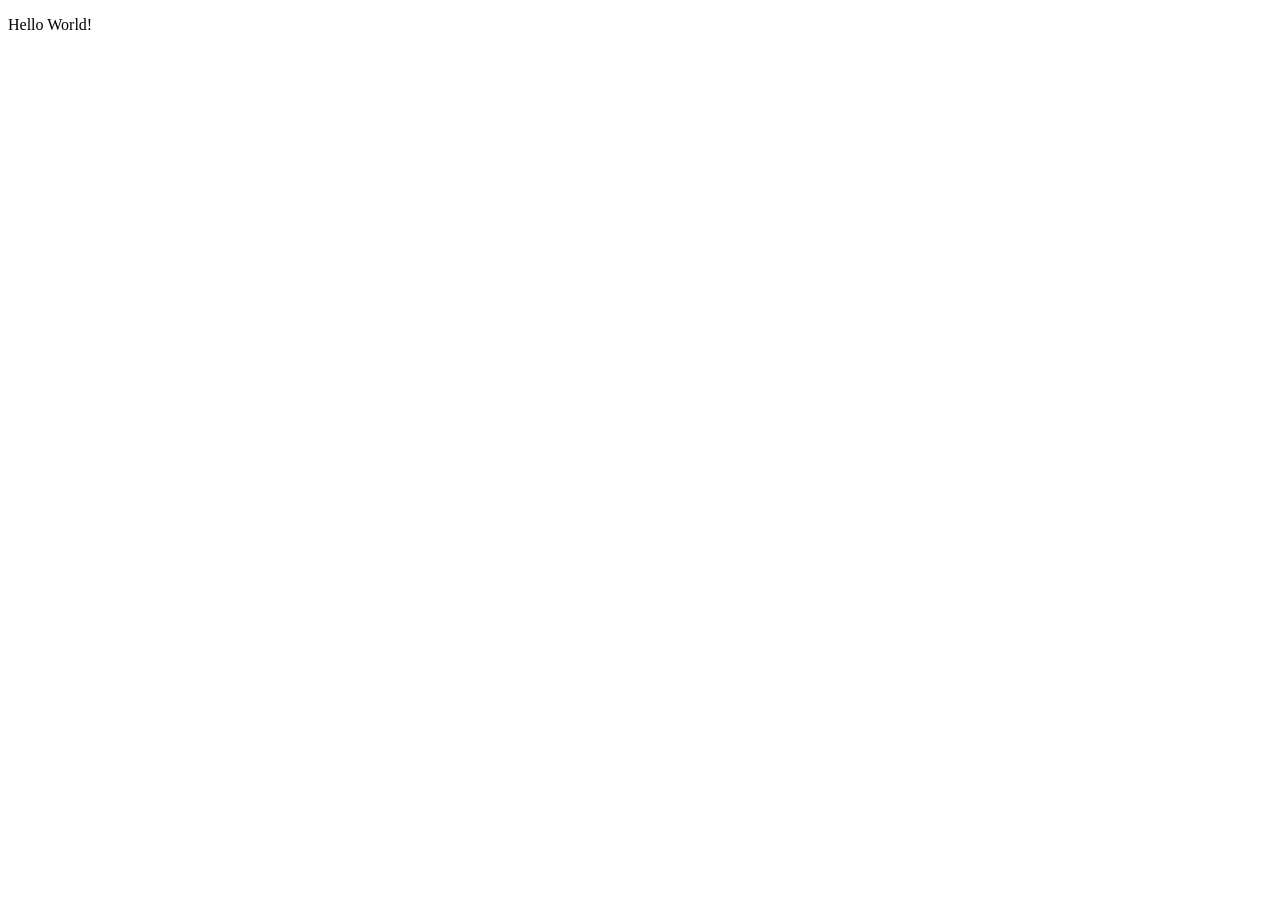
==== index.html @ a11159a1 "initial upload" ====
<!DOCTYPE html>
<html lang="en">
<head>
    <meta charset="UTF-8">
    <meta name="viewport" content="width=device-width, initial-scale=1.0">
    <title>Tech Mom's Final Project</title>
    <link rel="stylesheet" href="styles.css">
</head>
<body>
    <nav></nav>
    <header></header>



    <main>

        <p>
            Hello World!
        </p>
    </main>
  

    <footer></footer>


    <script src="index.js"></script>
</body>
</html>
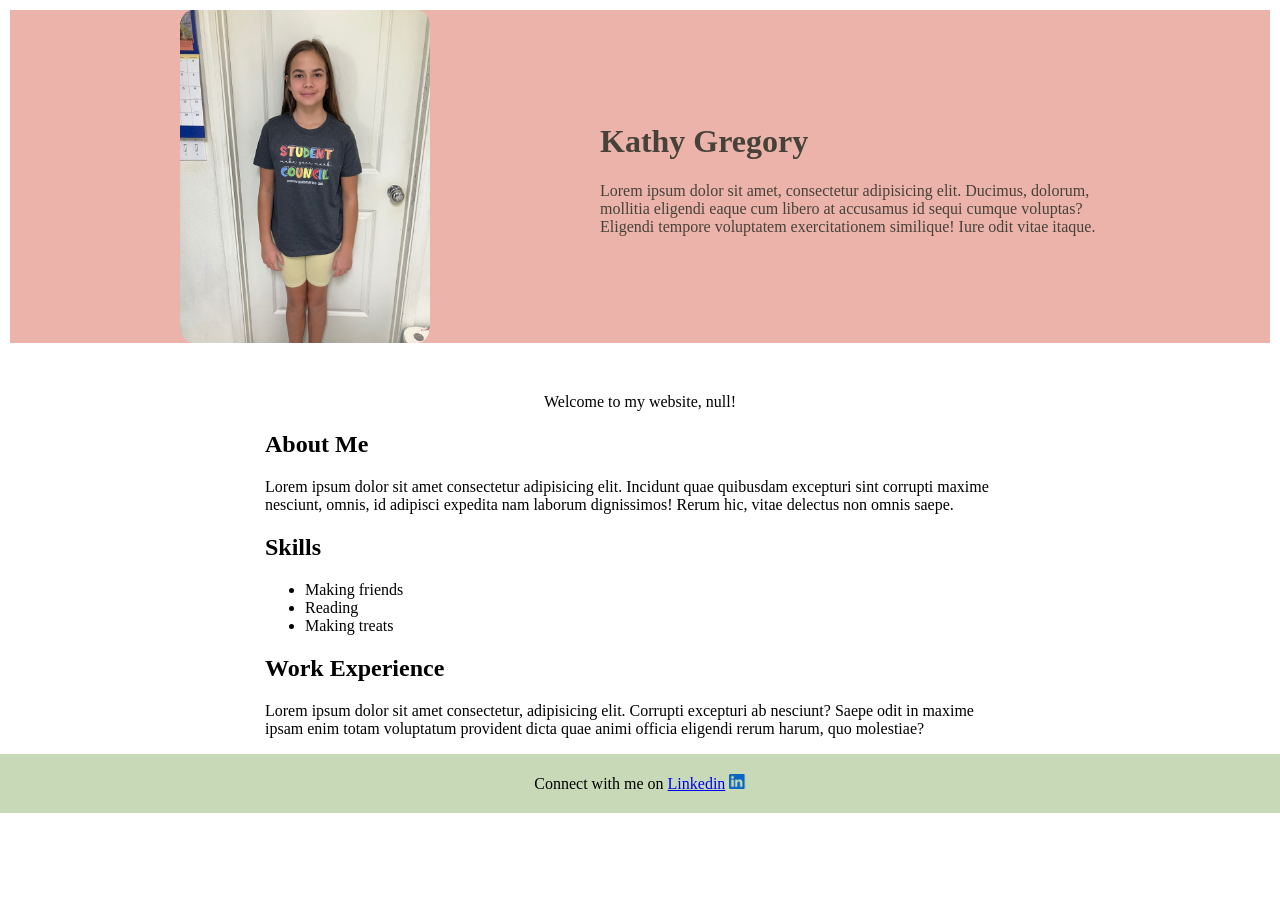
==== commit 9706c17d: "Add files via upload" ====
--- a/index.html
+++ b/index.html
@@ -3,26 +3,54 @@
 <head>
     <meta charset="UTF-8">
     <meta name="viewport" content="width=device-width, initial-scale=1.0">
-    <title>Tech Mom's Final Project</title>
+    <title>Kathy's Tech Moms Website</title>
     <link rel="stylesheet" href="styles.css">
 </head>
 <body>
-    <nav></nav>
-    <header></header>
+   <header>
+    <img src="update-this-picture.jpg" alt="picture of Kathy's daugther wearing a student council shirt in front of a white door" width="250">
 
+    <div class="intro">
+        <h1>Kathy Gregory</h1>
+        <p>Lorem ipsum dolor sit amet, consectetur adipisicing elit. Ducimus, dolorum, mollitia eligendi eaque cum libero at accusamus id sequi cumque voluptas? Eligendi tempore voluptatem exercitationem similique! Iure odit vitae itaque.</p>
+    </div>
+    
+   </header>
+   
+   <div id="greeting"></div>
 
+   <main>
+    <section>
+        <h2>About Me</h2> 
+            <p>Lorem ipsum dolor sit amet consectetur 
+                adipisicing elit. Incidunt quae quibusdam 
+                excepturi sint corrupti maxime nesciunt, 
+                omnis, id adipisci expedita nam laborum 
+                dignissimos! Rerum hic, vitae delectus 
+                non omnis saepe.</p>
+    </section>
 
-    <main>
+ <section>
+        <h2>Skills</h2>
+            <ul>
+                <li>Making friends</li>
+                <li>Reading</li>
+                <li>Making treats</li>
+            </ul>
+        
+ </section>
 
-        <p>
-            Hello World!
-        </p>
-    </main>
-  
-
-    <footer></footer>
-
-
-    <script src="index.js"></script>
+       <section>
+        <h2>Work Experience</h2>
+        <p>Lorem ipsum dolor sit amet consectetur, adipisicing elit. Corrupti excepturi ab nesciunt? Saepe odit in maxime ipsam enim totam voluptatum provident dicta quae animi officia eligendi rerum harum, quo molestiae?</p>
+       </section> 
+        
+   </main>
+<!-- change the pictutre of Bia -->
+<footer class="centered">
+    Connect with me on <a href="https://www.linkedin.com/in/kathy-gregory-448b89379/" target="_blank" rel="noopener noferrer">Linkedin</a>
+    <img class="small-image" src="linkedin-logo.png">
+</footer>
+<script src="index.js"></script>
 </body>
 </html>
--- a/styles.css
+++ b/styles.css
@@ -0,0 +1,48 @@
+header {
+background-color: #EBB3A9;
+color: #46423a;
+display: flex;
+justify-content: space-evenly;
+align-items: center;
+margin: 10px;
+}
+
+footer {
+    background-color: #C7D9B7;  
+    padding: 20px 10px 20px 10px;
+}
+
+.centered {
+    text-align: center; 
+}
+
+.intro {
+    max-width: 500px;
+    text-align: left;
+}
+
+img {
+    border-radius: 5%;
+}
+
+h1 {
+    font-family: cursive;
+}
+
+h2 {
+    font-family: Cambria, Cochin, Georgia, Times, 'Times New Roman', serif;
+}
+
+main {
+     max-width: 750px;
+     margin: auto;
+}
+
+body {
+    margin: 0px;
+}
+
+.small-image {
+    height: 15px;
+
+}
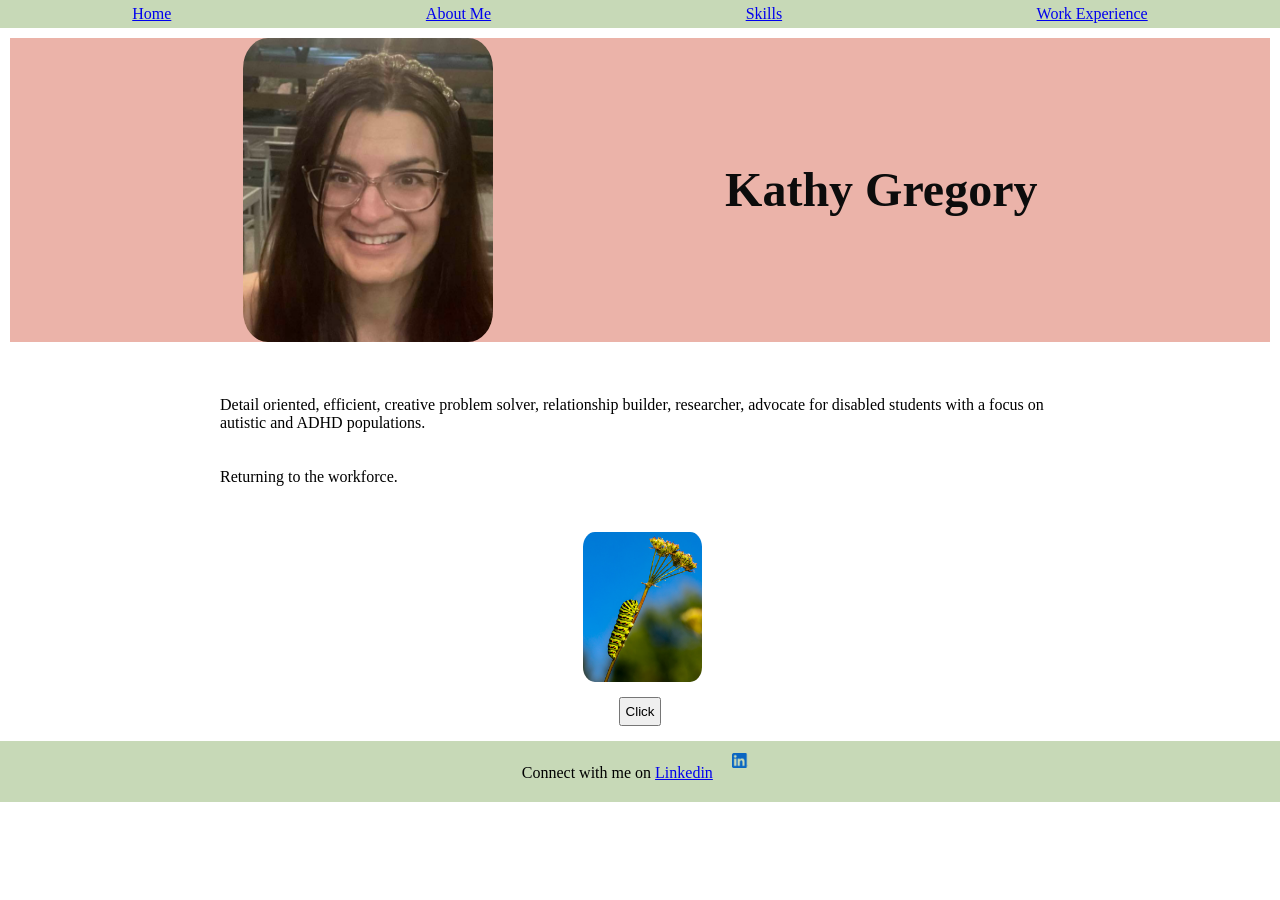
==== commit 73529205: "first upload" ====
--- a/index.html
+++ b/index.html
@@ -7,12 +7,18 @@
     <link rel="stylesheet" href="styles.css">
 </head>
 <body>
+<nav>
+    <a href="index.html">Home</a>
+    <a href="About.html">About Me</a>
+    <a href="Skills.html">Skills</a>
+    <a href="work-experience.html">Work Experience</a>
+</nav>
+
    <header>
-    <img src="update-this-picture.jpg" alt="picture of Kathy's daugther wearing a student council shirt in front of a white door" width="250">
-
+    <img class="img-header" src="profile.png" alt="picture of Kathy" width="250">
     <div class="intro">
         <h1>Kathy Gregory</h1>
-        <p>Lorem ipsum dolor sit amet, consectetur adipisicing elit. Ducimus, dolorum, mollitia eligendi eaque cum libero at accusamus id sequi cumque voluptas? Eligendi tempore voluptatem exercitationem similique! Iure odit vitae itaque.</p>
+        
     </div>
     
    </header>
@@ -20,30 +26,20 @@
    <div id="greeting"></div>
 
    <main>
-    <section>
-        <h2>About Me</h2> 
-            <p>Lorem ipsum dolor sit amet consectetur 
-                adipisicing elit. Incidunt quae quibusdam 
-                excepturi sint corrupti maxime nesciunt, 
-                omnis, id adipisci expedita nam laborum 
-                dignissimos! Rerum hic, vitae delectus 
-                non omnis saepe.</p>
-    </section>
+    <br>
+    <p>Detail oriented, efficient, creative problem solver, relationship builder, researcher, advocate for disabled students with a focus on autistic and ADHD populations.</p>
 
- <section>
-        <h2>Skills</h2>
-            <ul>
-                <li>Making friends</li>
-                <li>Reading</li>
-                <li>Making treats</li>
-            </ul>
-        
- </section>
+<p>Returning to the workforce. </p>
 
-       <section>
-        <h2>Work Experience</h2>
-        <p>Lorem ipsum dolor sit amet consectetur, adipisicing elit. Corrupti excepturi ab nesciunt? Saepe odit in maxime ipsam enim totam voluptatum provident dicta quae animi officia eligendi rerum harum, quo molestiae?</p>
-       </section> 
+<div class="container">
+    <img id="caterpillar" src="caterpillar.jpg" height="150">
+<button 
+onclick="document.getElementById('caterpillar').src='j-shape.png'">
+        Click
+    </button>
+
+    </div>
+
         
    </main>
 <!-- change the pictutre of Bia -->
--- a/styles.css
+++ b/styles.css
@@ -1,15 +1,29 @@
 header {
 background-color: #EBB3A9;
-color: #46423a;
+color: #0c0c0c;
 display: flex;
 justify-content: space-evenly;
 align-items: center;
 margin: 10px;
+font-size: x-large;
 }
+
+
+
+nav {
+    display: flex;
+    justify-content: space-around;
+    border: 10px;
+    background-color: #C7D9B7;
+    color: rgb(3, 3, 3);            
+    padding: 5px;
+}
+
 
 footer {
     background-color: #C7D9B7;  
-    padding: 20px 10px 20px 10px;
+    padding: 2px 10px 20px 10px;
+    margin-top: 10px;
 }
 
 .centered {
@@ -22,7 +36,13 @@
 }
 
 img {
-    border-radius: 5%;
+    border-radius: 10%;
+    margin: 10px 10px 10px 15px; 
+}
+
+.img-header {
+    border-radius: 10%;
+    margin: 0px;
 }
 
 h1 {
@@ -34,7 +54,7 @@
 }
 
 main {
-     max-width: 750px;
+     max-width: 850px;
      margin: auto;
 }
 
@@ -45,4 +65,34 @@
 .small-image {
     height: 15px;
 
+}
+
+p {
+    padding: 10px 5px 10px 5px;
+    display: center;
+}
+
+button {
+padding: 5px;
+margin: 5px;
+}
+
+.container {
+display: flex;
+flex-direction: column;
+justify-content:center;
+align-items: center;
+padding: 10px 10px 0px 10px;
+}
+
+div {
+    display: flex;
+    justify-content: center;
+}
+
+.div2 {
+   display: flex;
+   margin: 0;
+   justify-content: space-evenly;
+    padding: 10px;
 }
